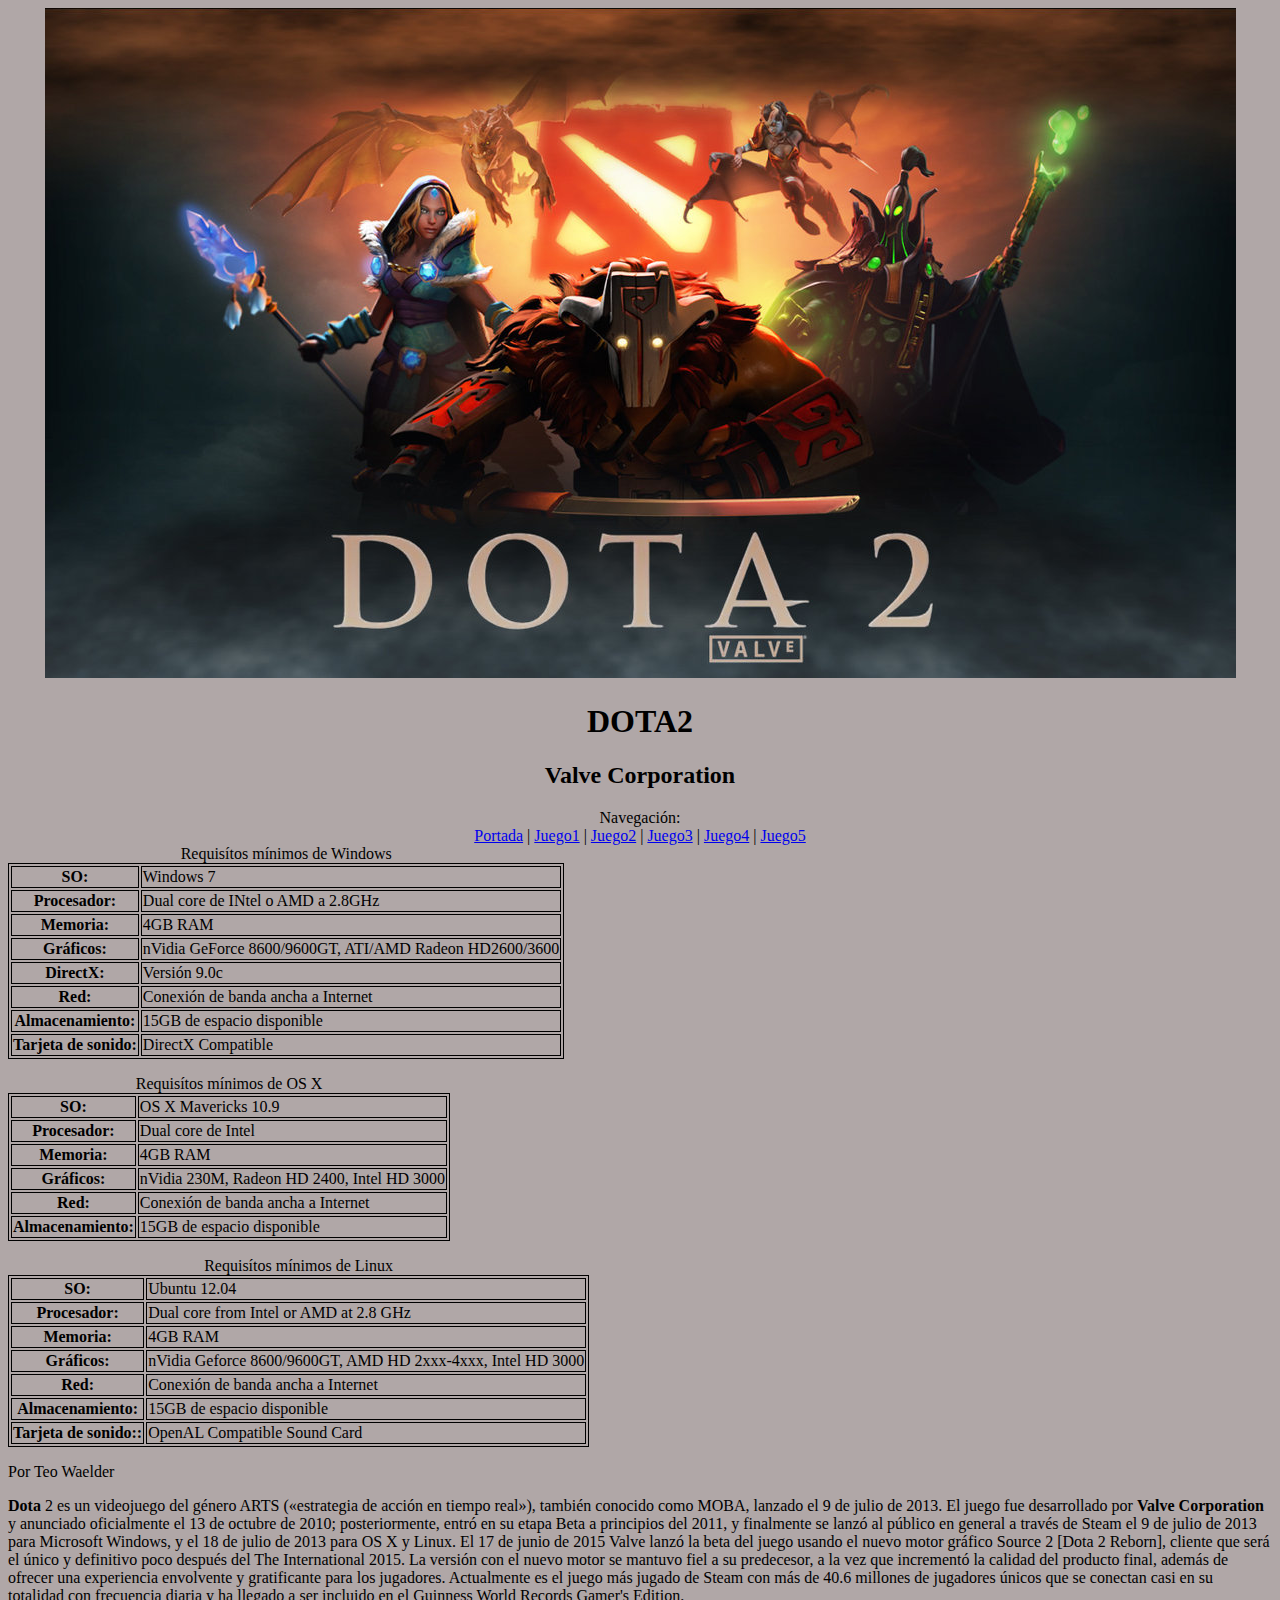
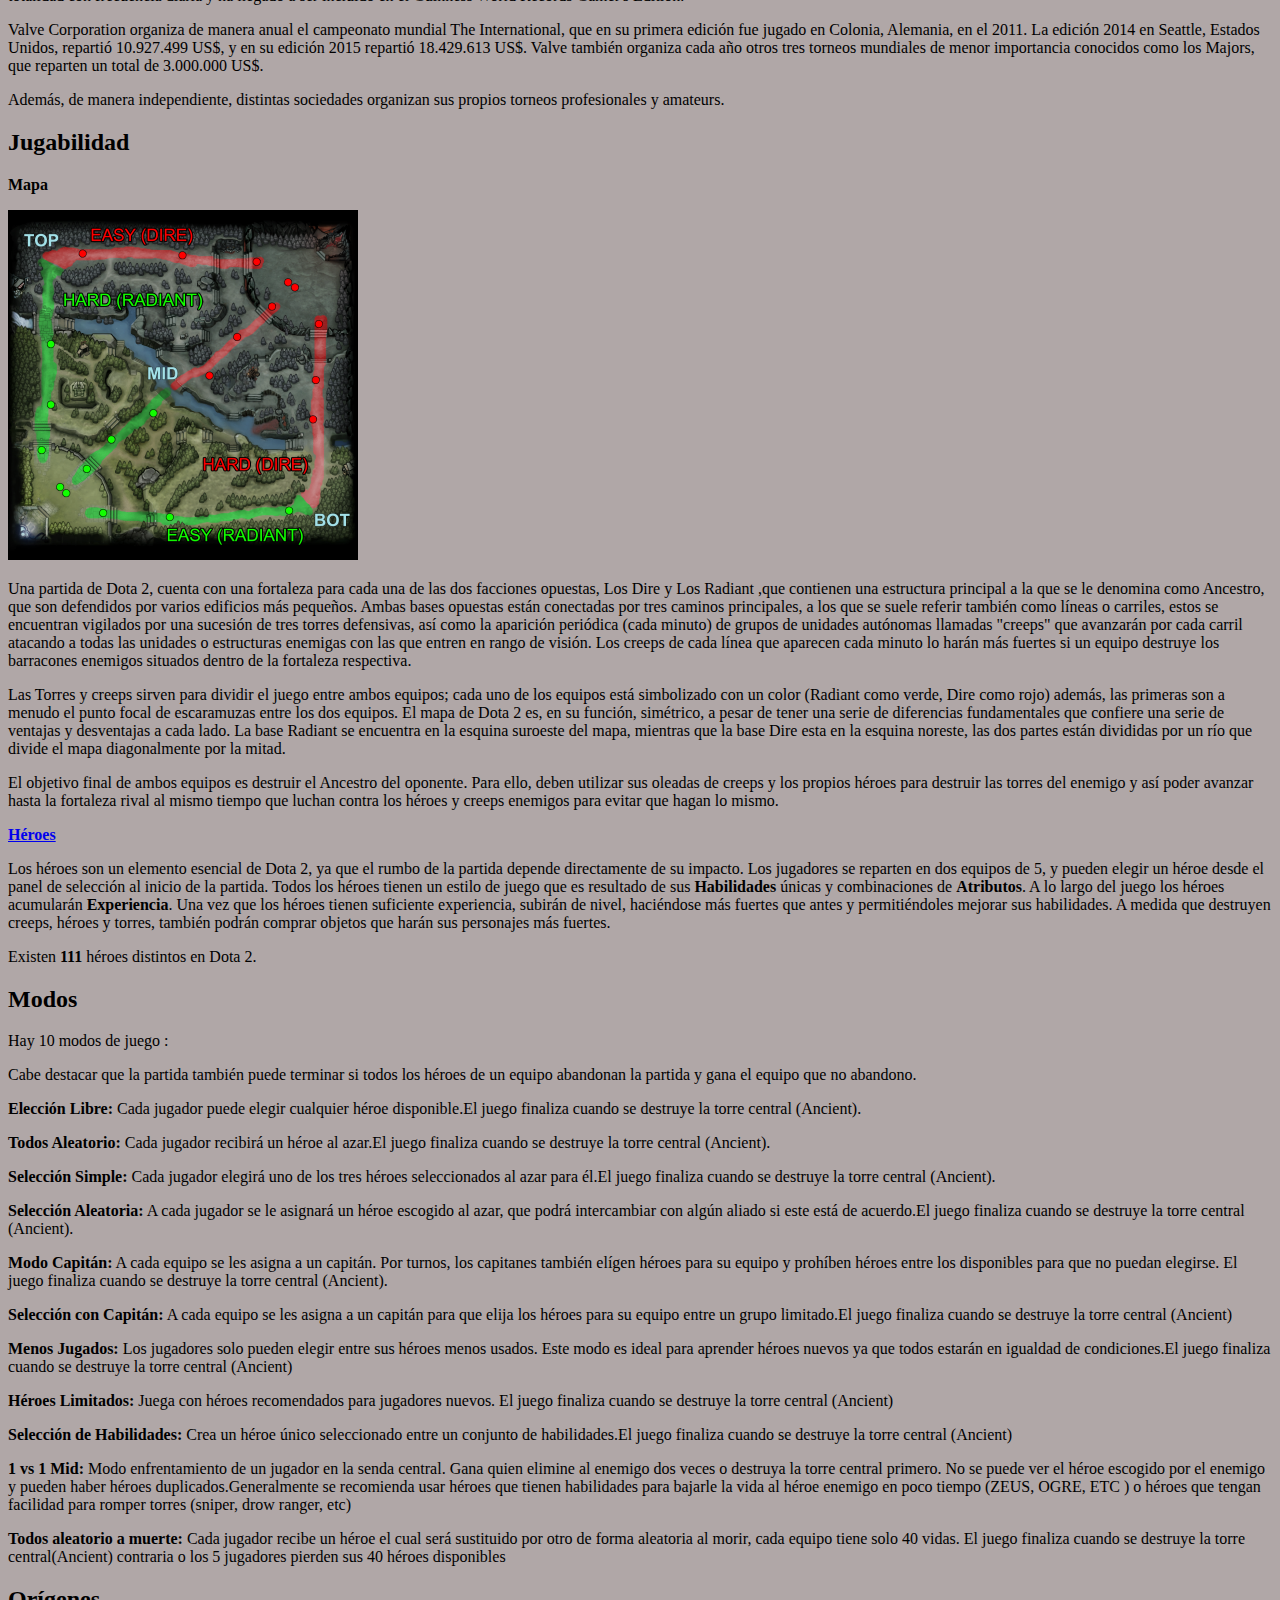
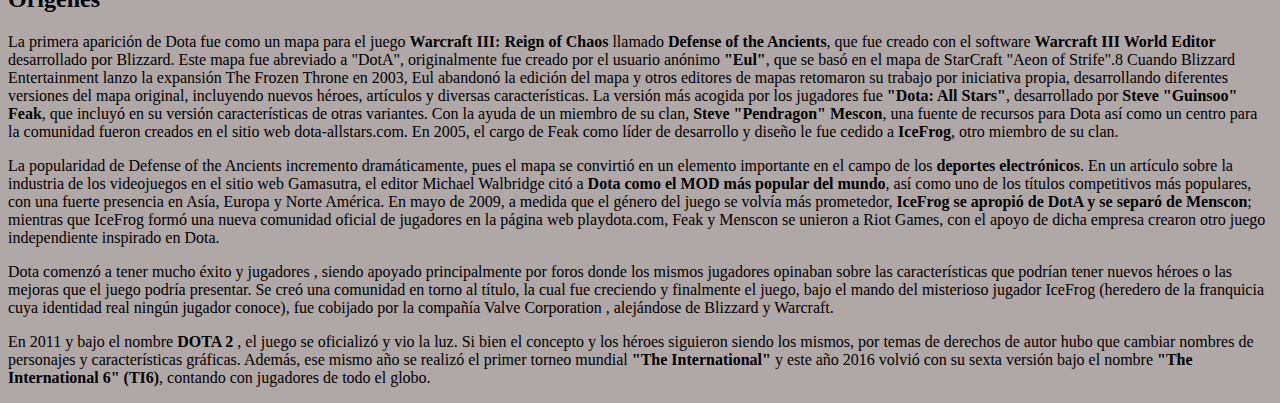
==== Página_Teo.html @ adb28cbf "Dota2 por Teo" ====
<!DOCTYPE html>
<html>
<body bgcolor="B0A7A7">
<center>
<head>
<img src="dota2.jpg" alt="GG EZ">
	<meta charset="utf-8" />
	<title> Dota2 </title>
	<style>
		table{border:1px solid black}
		td{border:1px solid black}
		th{border:1px solid black}
		/*table{border-collapse:collapse}*/
		
	</style>
</head>

<body>
<header>
	<h1> DOTA2 </h1>
	<h2> Valve Corporation </h2>
</header>
Navegación: <nav>
	<a href="index.html">Portada</a> | <a href="multimedia.html">Juego1</a> | <a href="otros.html">Juego2</a> | <a href="otros.html">Juego3</a> | <a href="otros.html">Juego4</a> | <a href="otros.html">Juego5</a>
</nav>
</center>

<table summary="Requisítos del juego">
    <caption>Requisítos mínimos de Windows</caption>
		<tbody>
        <tr>
            <th scope="row">SO:</th>
						<td>Windows 7</td>
 				</tr><tr>
						<th scope="row">Procesador:</th>
						<td>Dual core de INtel o AMD a 2.8GHz</td>
 				</tr><tr>
						<th scope="row">Memoria:</th>
						<td>4GB RAM</td>
 				</tr><tr>
						<th scope="row">Gráficos:</th>
						<td>nVidia GeForce 8600/9600GT, ATI/AMD Radeon HD2600/3600</td>
 				</tr><tr>
						<th scope="row">DirectX:</th>
						<td>Versión 9.0c</td>
 				</tr><tr>
						<th scope="row">Red:</th>
						<td>Conexión de banda ancha a Internet</td>
 				</tr><tr>
						<th scope="row">Almacenamiento:</th>
						<td>15GB de espacio disponible</td>
 				</tr><tr>
						<th scope="row">Tarjeta de sonido:</th>
						<td>DirectX Compatible</td>
				</tr>
		</tbody>
</table>
<P> </p>
<table summary= "Requisítos del juego">
    <caption>Requisítos mínimos de OS X</caption>
		<tbody>
        <tr>
            <th scope="row">SO:</th>
						<td>OS X Mavericks 10.9</td>
 				</tr><tr>
						<th scope="row">Procesador:</th>
						<td>Dual core de Intel</td>
 				</tr><tr>
						<th scope="row">Memoria:</th>
						<td>4GB RAM</td>
 				</tr><tr>
						<th scope="row">Gráficos:</th>
						<td>nVidia 230M, Radeon HD 2400, Intel HD 3000</td>
 				</tr><tr>
						<th scope="row">Red:</th>
						<td>Conexión de banda ancha a Internet</td>
 				</tr><tr>
						<th scope="row">Almacenamiento:</th>
						<td>15GB de espacio disponible</td>
				</tr>
		</tbody>
</table>
<P> </p>
<table summary= "Requisítos del juego">
    <caption>Requisítos mínimos de Linux</caption>
		<tbody>
        <tr>
            <th scope="row">SO:</th>
						<td>Ubuntu 12.04</td>
 				</tr><tr>
						<th scope="row">Procesador:</th>
						<td>Dual core from Intel or AMD at 2.8 GHz</td>
 				</tr><tr>
						<th scope="row">Memoria:</th>
						<td>4GB RAM</td>
 				</tr><tr>
						<th scope="row">Gráficos:</th>
						<td>nVidia Geforce 8600/9600GT, AMD HD 2xxx-4xxx, Intel HD 3000</td>
 				</tr><tr>
						<th scope="row">Red:</th>
						<td>Conexión de banda ancha a Internet</td>
 				</tr><tr>
						<th scope="row">Almacenamiento:</th>
						<td>15GB de espacio disponible</td>
				</tr><tr>
						<th scope="row">Tarjeta de sonido::</th>
						<td>OpenAL Compatible Sound Card</td>
				</tr>
		</tbody>
</table>

<p>Por Teo Waelder</p>
<p><b>Dota</b> 2 es un videojuego del género ARTS («estrategia de acción en tiempo real»), también conocido como MOBA, lanzado el 9 de julio de 2013. El juego fue desarrollado por <b>Valve Corporation</b> y anunciado oficialmente el 13 de octubre de 2010; posteriormente, entró en su etapa Beta a principios del 2011, y finalmente se lanzó al público en general a través de Steam el 9 de julio de 2013 para Microsoft Windows, y el 18 de julio de 2013 para OS X y Linux. El 17 de junio de 2015 Valve lanzó la beta del juego usando el nuevo motor gráfico Source 2 [Dota 2 Reborn], cliente que será el único y definitivo poco después del The International 2015. La versión con el nuevo motor se mantuvo fiel a su predecesor, a la vez que incrementó la calidad del producto final, además de ofrecer una experiencia envolvente y gratificante para los jugadores. Actualmente es el juego más jugado de Steam con más de 40.6 millones de jugadores únicos que se conectan casi en su totalidad con frecuencia diaria y ha llegado a ser incluido en el Guinness World Records Gamer's Edition.
</p> <p>
Valve Corporation organiza de manera anual el campeonato mundial The International, que en su primera edición fue jugado en Colonia, Alemania, en el 2011. La edición 2014 en Seattle, Estados Unidos, repartió 10.927.499 US$, y en su edición 2015 repartió 18.429.613 US$. Valve también organiza cada año otros tres torneos mundiales de menor importancia conocidos como los Majors, que reparten un total de 3.000.000 US$. 
</p> <p>
Además, de manera independiente, distintas sociedades organizan sus propios torneos profesionales y amateurs.
</p>

<h2>Jugabilidad</h2>
<p><b>Mapa</b></p>  <img src="mapa.png" alt="Mapa del juego">
<p>
Una partida de Dota 2, cuenta con una fortaleza para cada una de las dos facciones opuestas, Los Dire y Los Radiant ,que contienen una estructura principal a la que se le denomina como Ancestro, que son defendidos por varios edificios más pequeños. Ambas bases opuestas están conectadas por tres caminos principales, a los que se suele referir también como líneas o carriles, estos se encuentran vigilados por una sucesión de tres torres defensivas, así como la aparición periódica (cada minuto) de grupos de unidades autónomas llamadas "creeps" que avanzarán por cada carril atacando a todas las unidades o estructuras enemigas con las que entren en rango de visión. Los creeps de cada línea que aparecen cada minuto lo harán más fuertes si un equipo destruye los barracones enemigos situados dentro de la fortaleza respectiva.
</p> <p>
Las Torres y creeps sirven para dividir el juego entre ambos equipos; cada uno de los equipos está simbolizado con un color (Radiant como verde, Dire como rojo) además, las primeras son a menudo el punto focal de escaramuzas entre los dos equipos. El mapa de Dota 2 es, en su función, simétrico, a pesar de tener una serie de diferencias fundamentales que confiere una serie de ventajas y desventajas a cada lado. La base Radiant se encuentra en la esquina suroeste del mapa, mientras que la base Dire esta en la esquina noreste, las dos partes están divididas por un río que divide el mapa diagonalmente por la mitad.
<p> El objetivo final de ambos equipos es destruir el Ancestro del oponente. Para ello, deben utilizar sus oleadas de creeps y los propios héroes para destruir las torres del enemigo y así poder avanzar hasta la fortaleza rival al mismo tiempo que luchan contra los héroes y creeps enemigos para evitar que hagan lo mismo.</p>
</p>
<p><b><a href="http://www.dota2.com/heroes/?l=spanish">Héroes</a></b></p>
<p>Los héroes son un elemento esencial de Dota 2, ya que el rumbo de la partida depende directamente de su impacto. Los jugadores se reparten en dos equipos de 5, y pueden elegir un héroe desde el panel de selección al inicio de la partida. Todos los héroes tienen un estilo de juego que es resultado de sus <b>Habilidades</b> únicas y combinaciones de <b>Atributos</b>. A lo largo del juego los héroes acumularán <b>Experiencia</b>. Una vez que los héroes tienen suficiente experiencia, subirán de nivel, haciéndose más fuertes que antes y permitiéndoles mejorar sus habilidades. A medida que destruyen creeps, héroes y torres, también podrán comprar objetos que harán sus personajes más fuertes.</p>
<p>Existen <b>111</b> héroes distintos en Dota 2.<p>

<h2>Modos</h2>
<p>
Hay 10 modos de juego :
</p><p>
Cabe destacar que la partida también puede terminar si todos los héroes de un equipo abandonan la partida y gana el equipo que no abandono.
</p><p>
<b>Elección Libre:</b> Cada jugador puede elegir cualquier héroe disponible.El juego finaliza cuando se destruye la torre central (Ancient).
</p><p>
<b>Todos Aleatorio:</b> Cada jugador recibirá un héroe al azar.El juego finaliza cuando se destruye la torre central (Ancient).
</p><p>
<b>Selección Simple:</b> Cada jugador elegirá uno de los tres héroes seleccionados al azar para él.El juego finaliza cuando se destruye la torre central (Ancient).
</p><p>
<b>Selección Aleatoria:</b> A cada jugador se le asignará un héroe escogido al azar, que podrá intercambiar con algún aliado si este está de acuerdo.El juego finaliza cuando se destruye la torre central (Ancient).
</p><p>
<b>Modo Capitán:</b> A cada equipo se les asigna a un capitán. Por turnos, los capitanes también elígen héroes para su equipo y prohíben héroes entre los disponibles para que no puedan elegirse. El juego finaliza cuando se destruye la torre central (Ancient).
</p><p>
<b>Selección con Capitán:</b> A cada equipo se les asigna a un capitán para que elija los héroes para su equipo entre un grupo limitado.El juego finaliza cuando se destruye la torre central (Ancient)
</p><p>
<b>Menos Jugados:</b> Los jugadores solo pueden elegir entre sus héroes menos usados. Este modo es ideal para aprender héroes nuevos ya que todos estarán en igualdad de condiciones.El juego finaliza cuando se destruye la torre central (Ancient)
</p><p>
<b>Héroes Limitados:</b> Juega con héroes recomendados para jugadores nuevos. El juego finaliza cuando se destruye la torre central (Ancient)
</p><p>
<b>Selección de Habilidades:</b> Crea un héroe único seleccionado entre un conjunto de habilidades.El juego finaliza cuando se destruye la torre central (Ancient)
</p><p>
<b>1 vs 1 Mid:</b> Modo enfrentamiento de un jugador en la senda central. Gana quien elimine al enemigo dos veces o destruya la torre central primero. No se puede ver el héroe escogido por el enemigo y pueden haber héroes duplicados.Generalmente se recomienda usar héroes que tienen habilidades para bajarle la vida al héroe enemigo en poco tiempo (ZEUS, OGRE, ETC ) o héroes que tengan facilidad para romper torres (sniper, drow ranger, etc)
</p><p>
<b>Todos aleatorio a muerte:</b> Cada jugador recibe un héroe el cual será sustituido por otro de forma aleatoria al morir, cada equipo tiene solo 40 vidas. El juego finaliza cuando se destruye la torre central(Ancient) contraria o los 5 jugadores pierden sus 40 héroes disponibles
</p>

<h2>Orígenes</h2>
<p>
La primera aparición de Dota fue como un mapa para el juego <b>Warcraft III: Reign of Chaos</b> llamado <b>Defense of the Ancients</b>, que fue creado con el software <b>Warcraft III World Editor</b> desarrollado por Blizzard. Este mapa fue abreviado a "DotA", originalmente fue creado por el usuario anónimo <b>"Eul"</b>, que se basó en el mapa de StarCraft "Aeon of Strife".8 Cuando Blizzard Entertainment lanzo la expansión The Frozen Throne en 2003, Eul abandonó la edición del mapa y otros editores de mapas retomaron su trabajo por iniciativa propia, desarrollando diferentes versiones del mapa original, incluyendo nuevos héroes, artículos y diversas características. La versión más acogida por los jugadores fue <b>"Dota: All Stars"</b>, desarrollado por <b>Steve "Guinsoo" Feak</b>, que incluyó en su versión características de otras variantes. Con la ayuda de un miembro de su clan, <b>Steve "Pendragon" Mescon</b>, una fuente de recursos para Dota así como un centro para la comunidad fueron creados en el sitio web dota-allstars.com. En 2005, el cargo de Feak como líder de desarrollo y diseño le fue cedido a <b>IceFrog</b>, otro miembro de su clan.
</p><p>
La popularidad de Defense of the Ancients incremento dramáticamente, pues el mapa se convirtió en un elemento importante en el campo de los <b>deportes electrónicos</b>. En un artículo sobre la industria de los videojuegos en el sitio web Gamasutra, el editor Michael Walbridge citó a <b>Dota como el MOD más popular del mundo</b>, así como uno de los títulos competitivos más populares, con una fuerte presencia en Asía, Europa y Norte América. En mayo de 2009, a medida que el género del juego se volvía más prometedor, <b>IceFrog se apropió de DotA y se separó de Menscon</b>; mientras que IceFrog formó una nueva comunidad oficial de jugadores en la página web playdota.com, Feak y Menscon se unieron a Riot Games, con el apoyo de dicha empresa crearon otro juego independiente inspirado en Dota.
</p><p>
Dota comenzó a tener mucho éxito y jugadores , siendo apoyado principalmente por foros donde los mismos jugadores opinaban sobre las características que podrían tener nuevos héroes o las mejoras que el juego podría presentar. Se creó una comunidad en torno al título, la cual fue creciendo y finalmente el juego, bajo el mando del misterioso jugador IceFrog (heredero de la franquicia cuya identidad real ningún jugador conoce), fue cobijado por la compañía Valve Corporation , alejándose de Blizzard y Warcraft.
</p><p>
En 2011 y bajo el nombre <b>DOTA 2</b> , el juego se oficializó y vio la luz. Si bien el concepto y los héroes siguieron siendo los mismos, por temas de derechos de autor hubo que cambiar nombres de personajes y características gráficas. Además, ese mismo año se realizó el primer torneo mundial <b>"The International"</b> y este año 2016 volvió con su sexta versión bajo el nombre <b>"The International 6" (TI6)</b>, contando con jugadores de todo el globo.
</p>
</body>
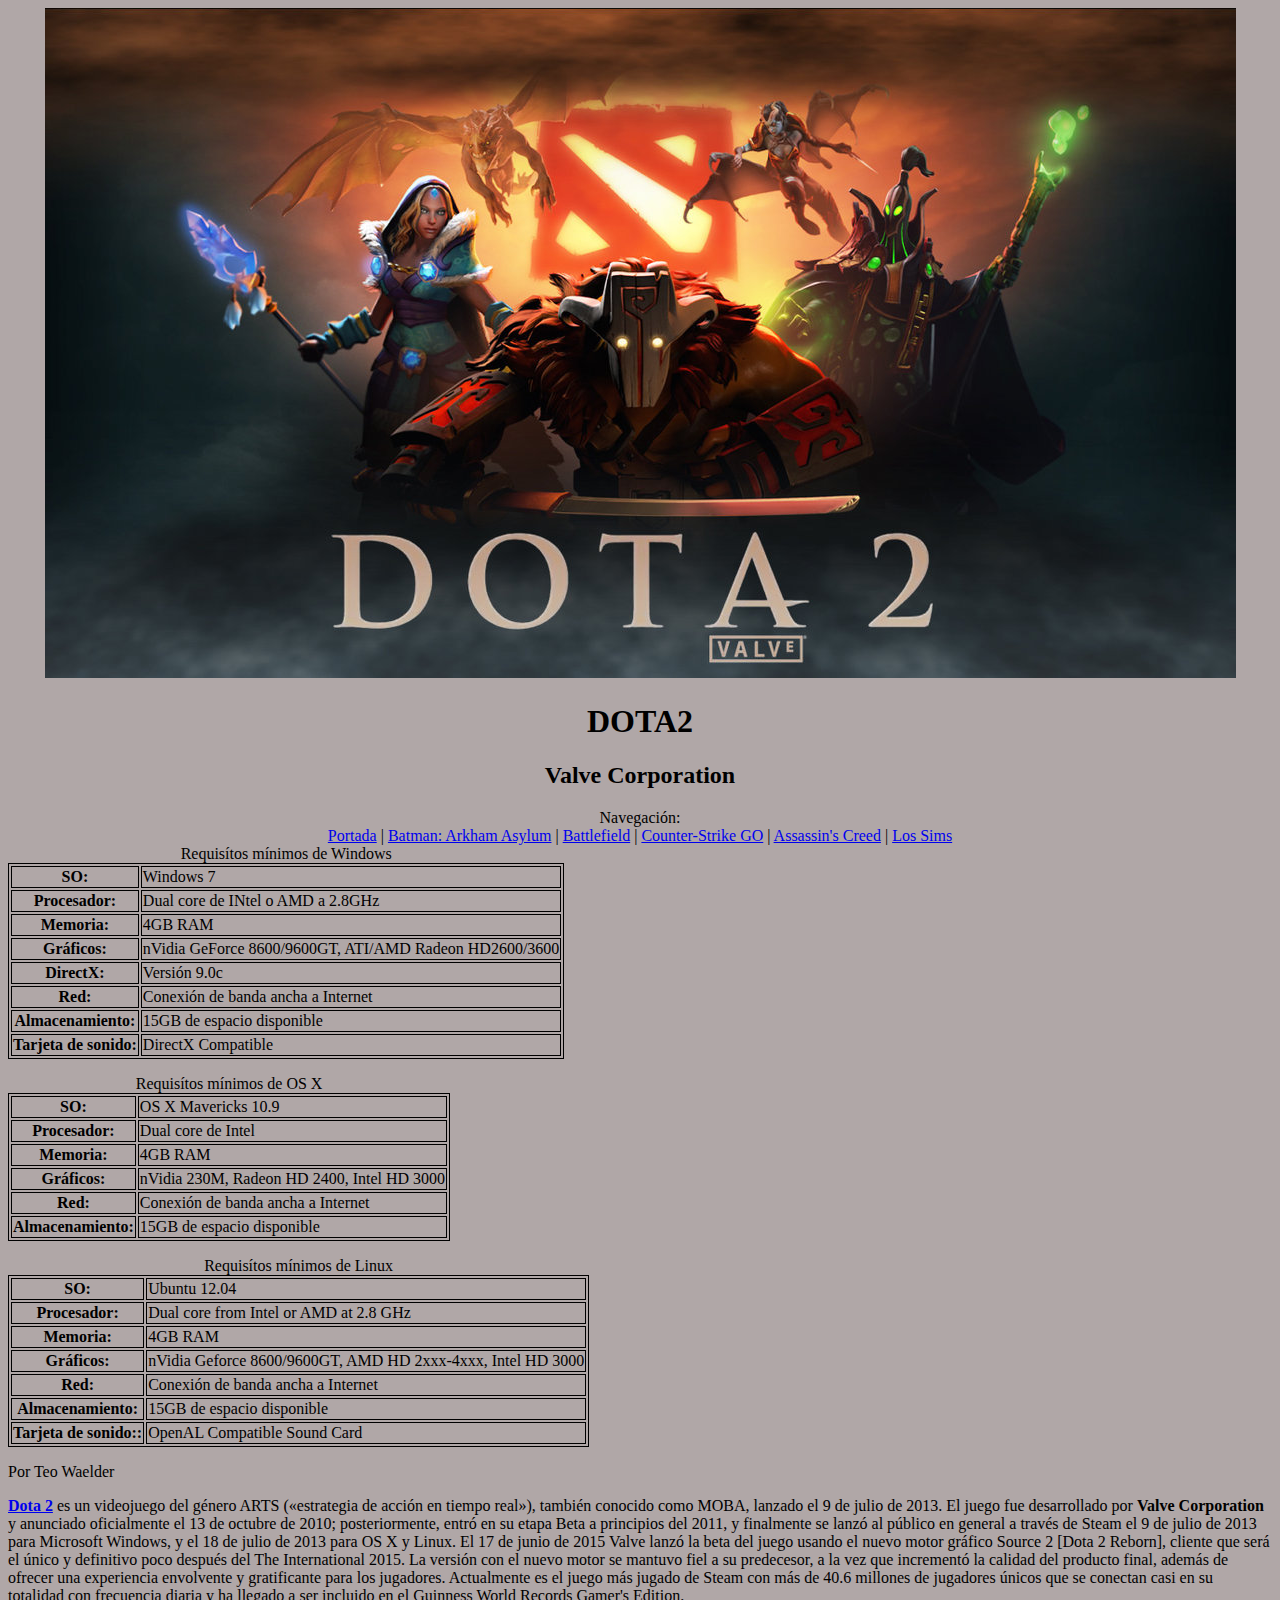
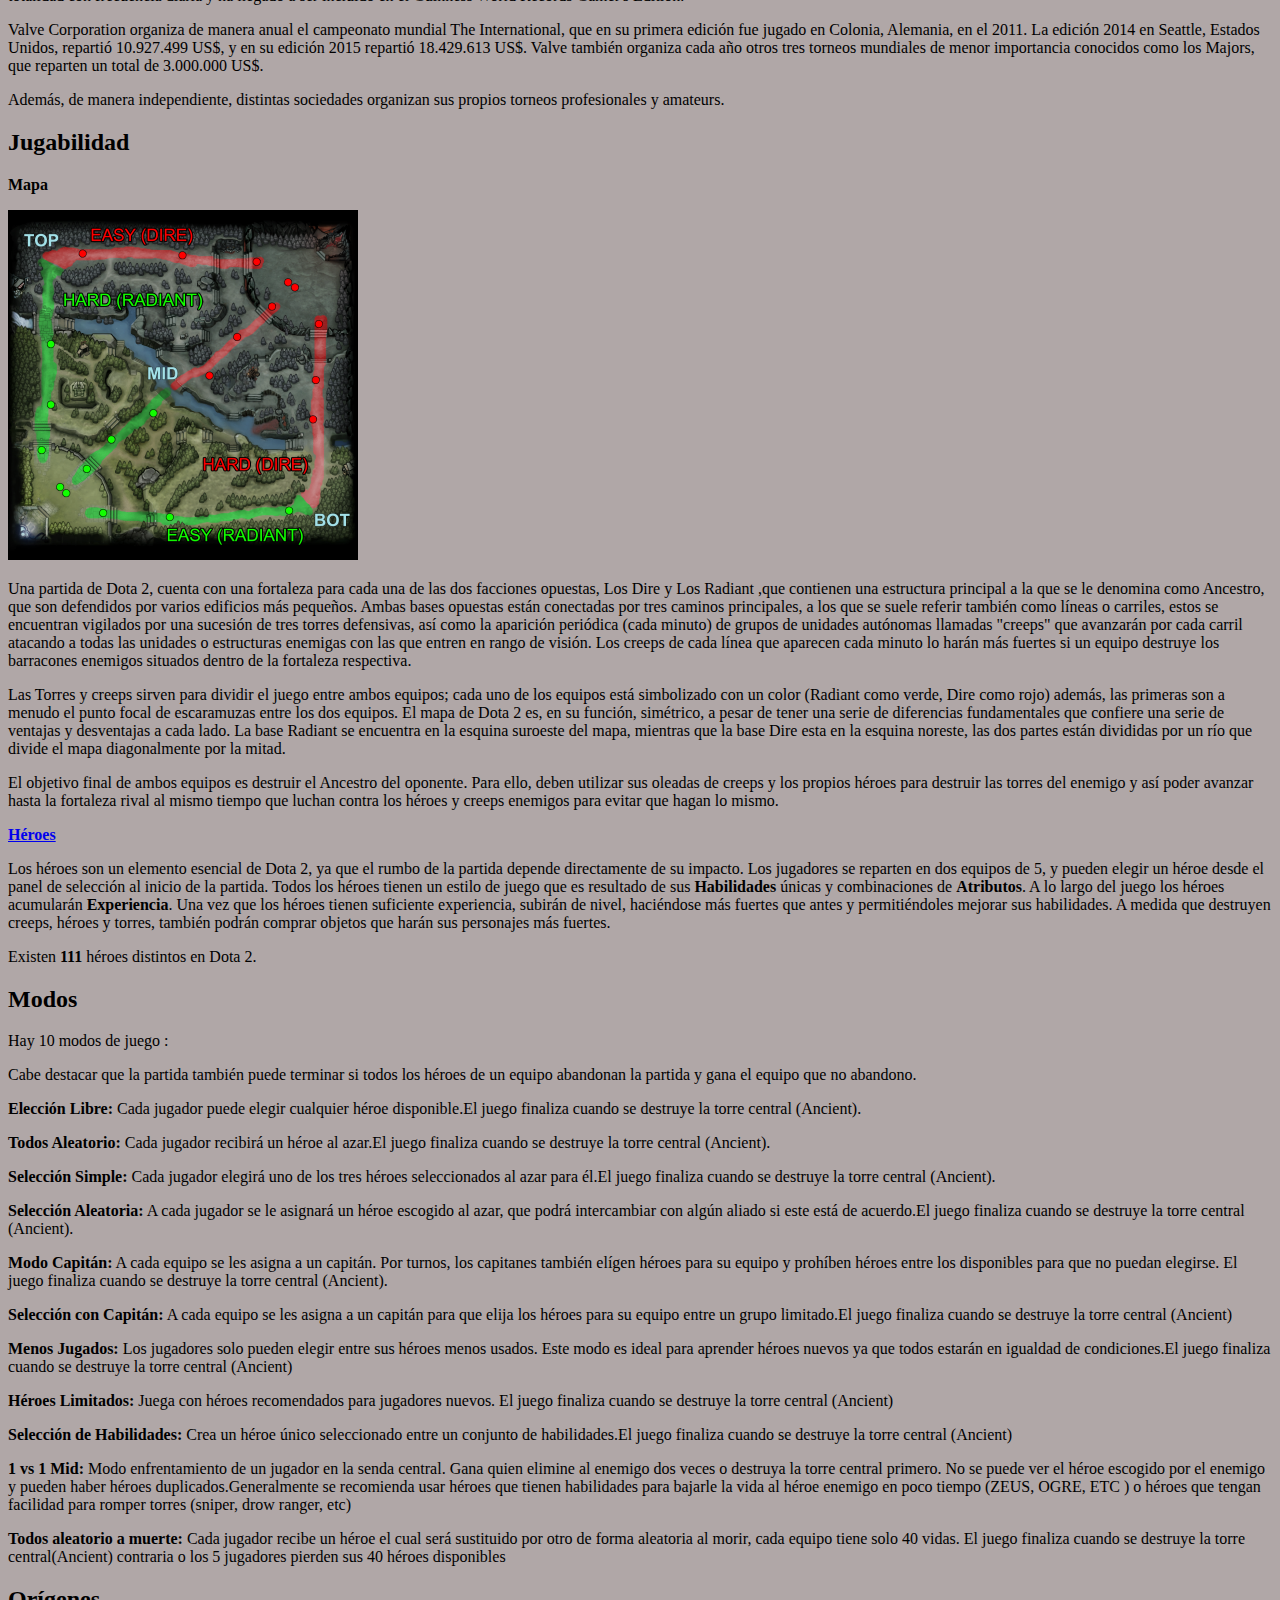
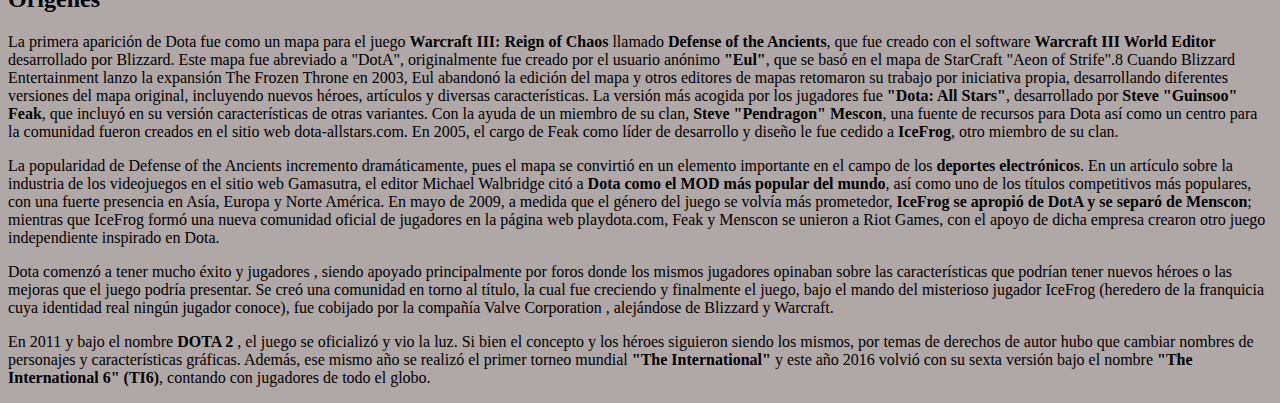
==== commit fed5c283: "Actualizados unos links" ====
--- a/Página_Teo.html
+++ b/Página_Teo.html
@@ -21,7 +21,7 @@
 	<h2> Valve Corporation </h2>
 </header>
 Navegación: <nav>
-	<a href="index.html">Portada</a> | <a href="multimedia.html">Juego1</a> | <a href="otros.html">Juego2</a> | <a href="otros.html">Juego3</a> | <a href="otros.html">Juego4</a> | <a href="otros.html">Juego5</a>
+	<a href="index.html">Portada</a> | <a href="Batman.html">Batman: Arkham Asylum</a> | <a href="btf.html">Battlefield</a> | <a href="csgo.html">Counter-Strike GO</a> | <a href="otros.html">Assassin's Creed</a> | <a href="otros.html">Los Sims</a>
 </nav>
 </center>
 
@@ -110,7 +110,7 @@
 </table>
 
 <p>Por Teo Waelder</p>
-<p><b>Dota</b> 2 es un videojuego del género ARTS («estrategia de acción en tiempo real»), también conocido como MOBA, lanzado el 9 de julio de 2013. El juego fue desarrollado por <b>Valve Corporation</b> y anunciado oficialmente el 13 de octubre de 2010; posteriormente, entró en su etapa Beta a principios del 2011, y finalmente se lanzó al público en general a través de Steam el 9 de julio de 2013 para Microsoft Windows, y el 18 de julio de 2013 para OS X y Linux. El 17 de junio de 2015 Valve lanzó la beta del juego usando el nuevo motor gráfico Source 2 [Dota 2 Reborn], cliente que será el único y definitivo poco después del The International 2015. La versión con el nuevo motor se mantuvo fiel a su predecesor, a la vez que incrementó la calidad del producto final, además de ofrecer una experiencia envolvente y gratificante para los jugadores. Actualmente es el juego más jugado de Steam con más de 40.6 millones de jugadores únicos que se conectan casi en su totalidad con frecuencia diaria y ha llegado a ser incluido en el Guinness World Records Gamer's Edition.
+<p><b><a href="http://es.dota2.com/">Dota 2</a></b> es un videojuego del género ARTS («estrategia de acción en tiempo real»), también conocido como MOBA, lanzado el 9 de julio de 2013. El juego fue desarrollado por <b>Valve Corporation</b> y anunciado oficialmente el 13 de octubre de 2010; posteriormente, entró en su etapa Beta a principios del 2011, y finalmente se lanzó al público en general a través de Steam el 9 de julio de 2013 para Microsoft Windows, y el 18 de julio de 2013 para OS X y Linux. El 17 de junio de 2015 Valve lanzó la beta del juego usando el nuevo motor gráfico Source 2 [Dota 2 Reborn], cliente que será el único y definitivo poco después del The International 2015. La versión con el nuevo motor se mantuvo fiel a su predecesor, a la vez que incrementó la calidad del producto final, además de ofrecer una experiencia envolvente y gratificante para los jugadores. Actualmente es el juego más jugado de Steam con más de 40.6 millones de jugadores únicos que se conectan casi en su totalidad con frecuencia diaria y ha llegado a ser incluido en el Guinness World Records Gamer's Edition.
 </p> <p>
 Valve Corporation organiza de manera anual el campeonato mundial The International, que en su primera edición fue jugado en Colonia, Alemania, en el 2011. La edición 2014 en Seattle, Estados Unidos, repartió 10.927.499 US$, y en su edición 2015 repartió 18.429.613 US$. Valve también organiza cada año otros tres torneos mundiales de menor importancia conocidos como los Majors, que reparten un total de 3.000.000 US$. 
 </p> <p>
